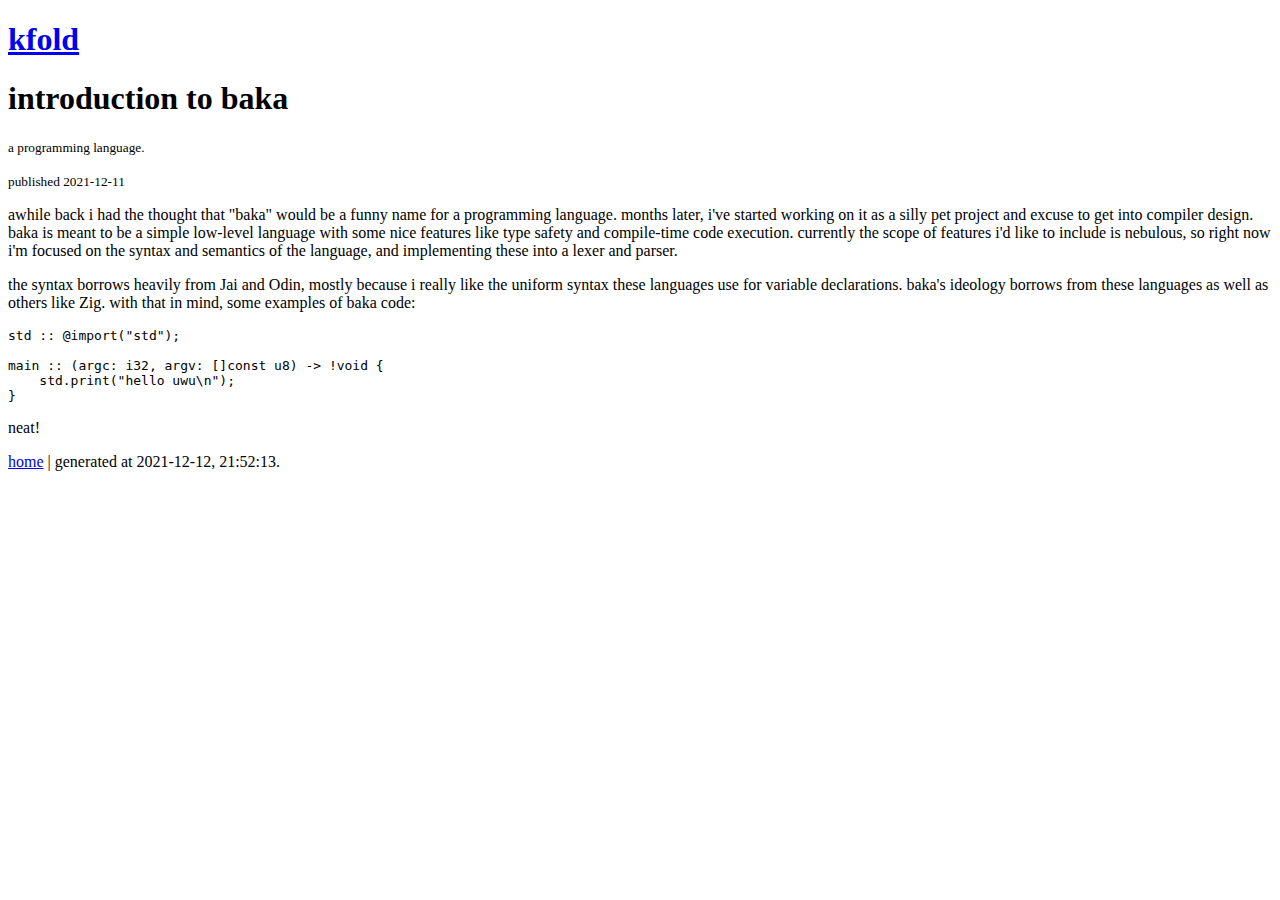
==== docs/baka-intro/index.html @ 707282cb "style update :o" ====
<!DOCTYPE html>
<html>
<head>
<title>kfold</title>
<link rel="preconnect" href="https://fonts.googleapis.com">
<link rel="preconnect" href="https://fonts.gstatic.com" crossorigin>
<link href="https://fonts.googleapis.com/css2?family=Inconsolata:wght@500&family=Karla:ital,wght@0,300;0,400;0,500;0,600;0,700;1,300;1,400;1,500;1,600;1,700&display=swap" rel="stylesheet">
<link rel="stylesheet" href="/styles.css">
</head>
<body>
    <div id="header">
        <div class="inner">
        <h1><a href="/">kfold</a></h1>
        </div>
    </div>
    <div id="content">
        <div id="title">
            <div class="inner">
                <h1>introduction to baka</h1>
                <p><small>a programming language.</small></p>
                <p><small>published 2021-12-11</small></p>
            </div>
        </div>
        <div id="article">
            <div class="inner">    
                <p>awhile back i had the thought that "baka" would be a funny name for a programming language. months
later, i've started working on it as a silly pet project and excuse to get into compiler design.
baka is meant to be a simple low-level language with some nice features like type safety and
compile-time code execution. currently the scope of features i'd like to include is nebulous, so
right now i'm focused on the syntax and semantics of the language, and implementing these into a
lexer and parser.</p>
<p>the syntax borrows heavily from Jai and Odin, mostly because i really like the uniform syntax these
languages use for variable declarations. baka's ideology borrows from these languages as well as
others like Zig. with that in mind, some examples of baka code:</p>
<pre><code>std :: @import(&quot;std&quot;);

main :: (argc: i32, argv: []const u8) -&gt; !void {
    std.print(&quot;hello uwu\n&quot;);
}
</code></pre>
<p>neat!</p>
            </div>
        </div>
    </div>
    <div id="footer">
        <div class="inner">
        <p><a href="/">home</a>&nbsp;|&nbsp;generated at 2021-12-12, 21:52:13.</p>
        </div>
    </div>
</body>
</html>
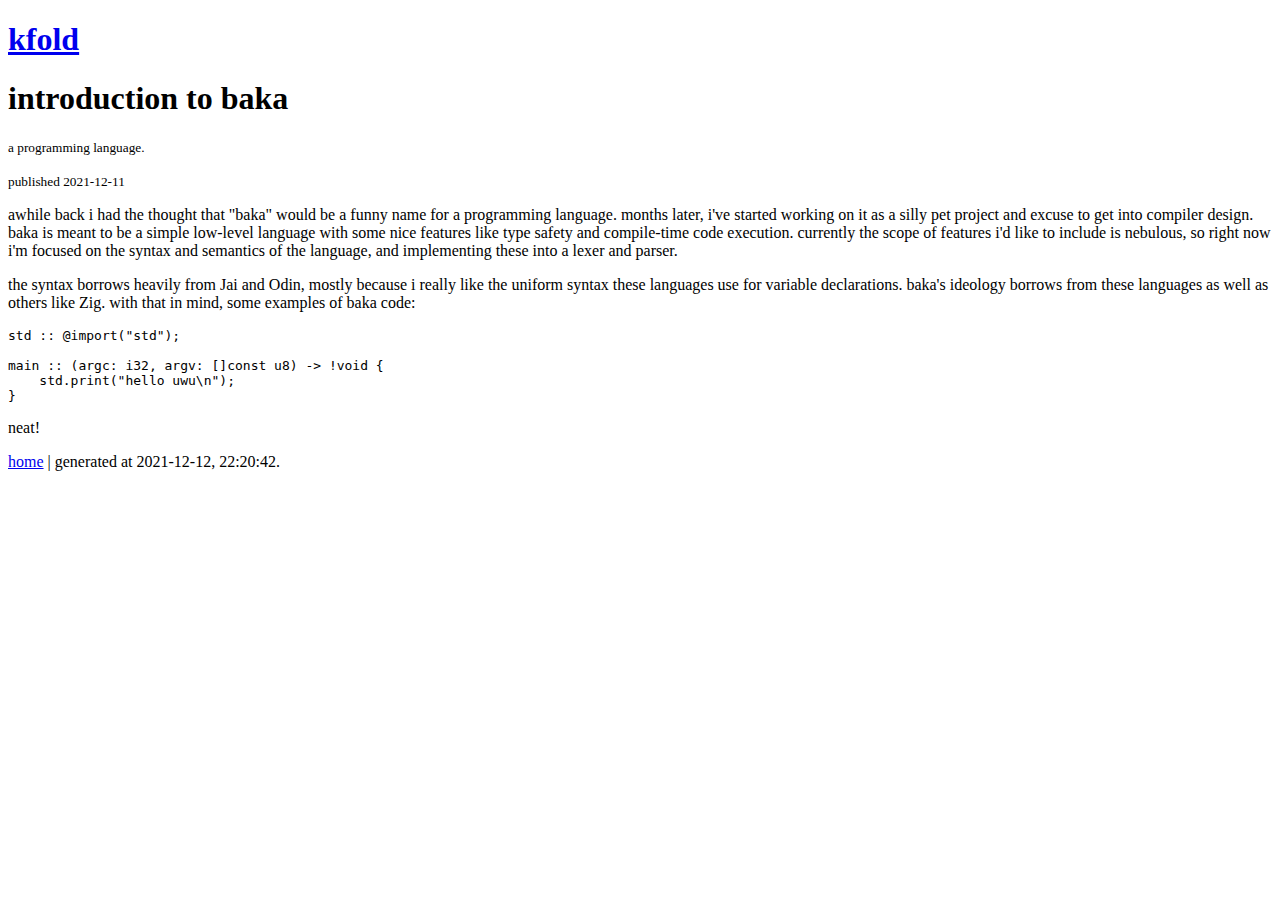
==== commit 90b6ab53: "fixing stupid build bug, minor content update" ====
--- a/docs/baka-intro/index.html
+++ b/docs/baka-intro/index.html
@@ -44,7 +44,7 @@
     </div>
     <div id="footer">
         <div class="inner">
-        <p><a href="/">home</a>&nbsp;|&nbsp;generated at 2021-12-12, 21:52:13.</p>
+        <p><a href="/">home</a>&nbsp;|&nbsp;generated at 2021-12-12, 22:20:42.</p>
         </div>
     </div>
 </body>
